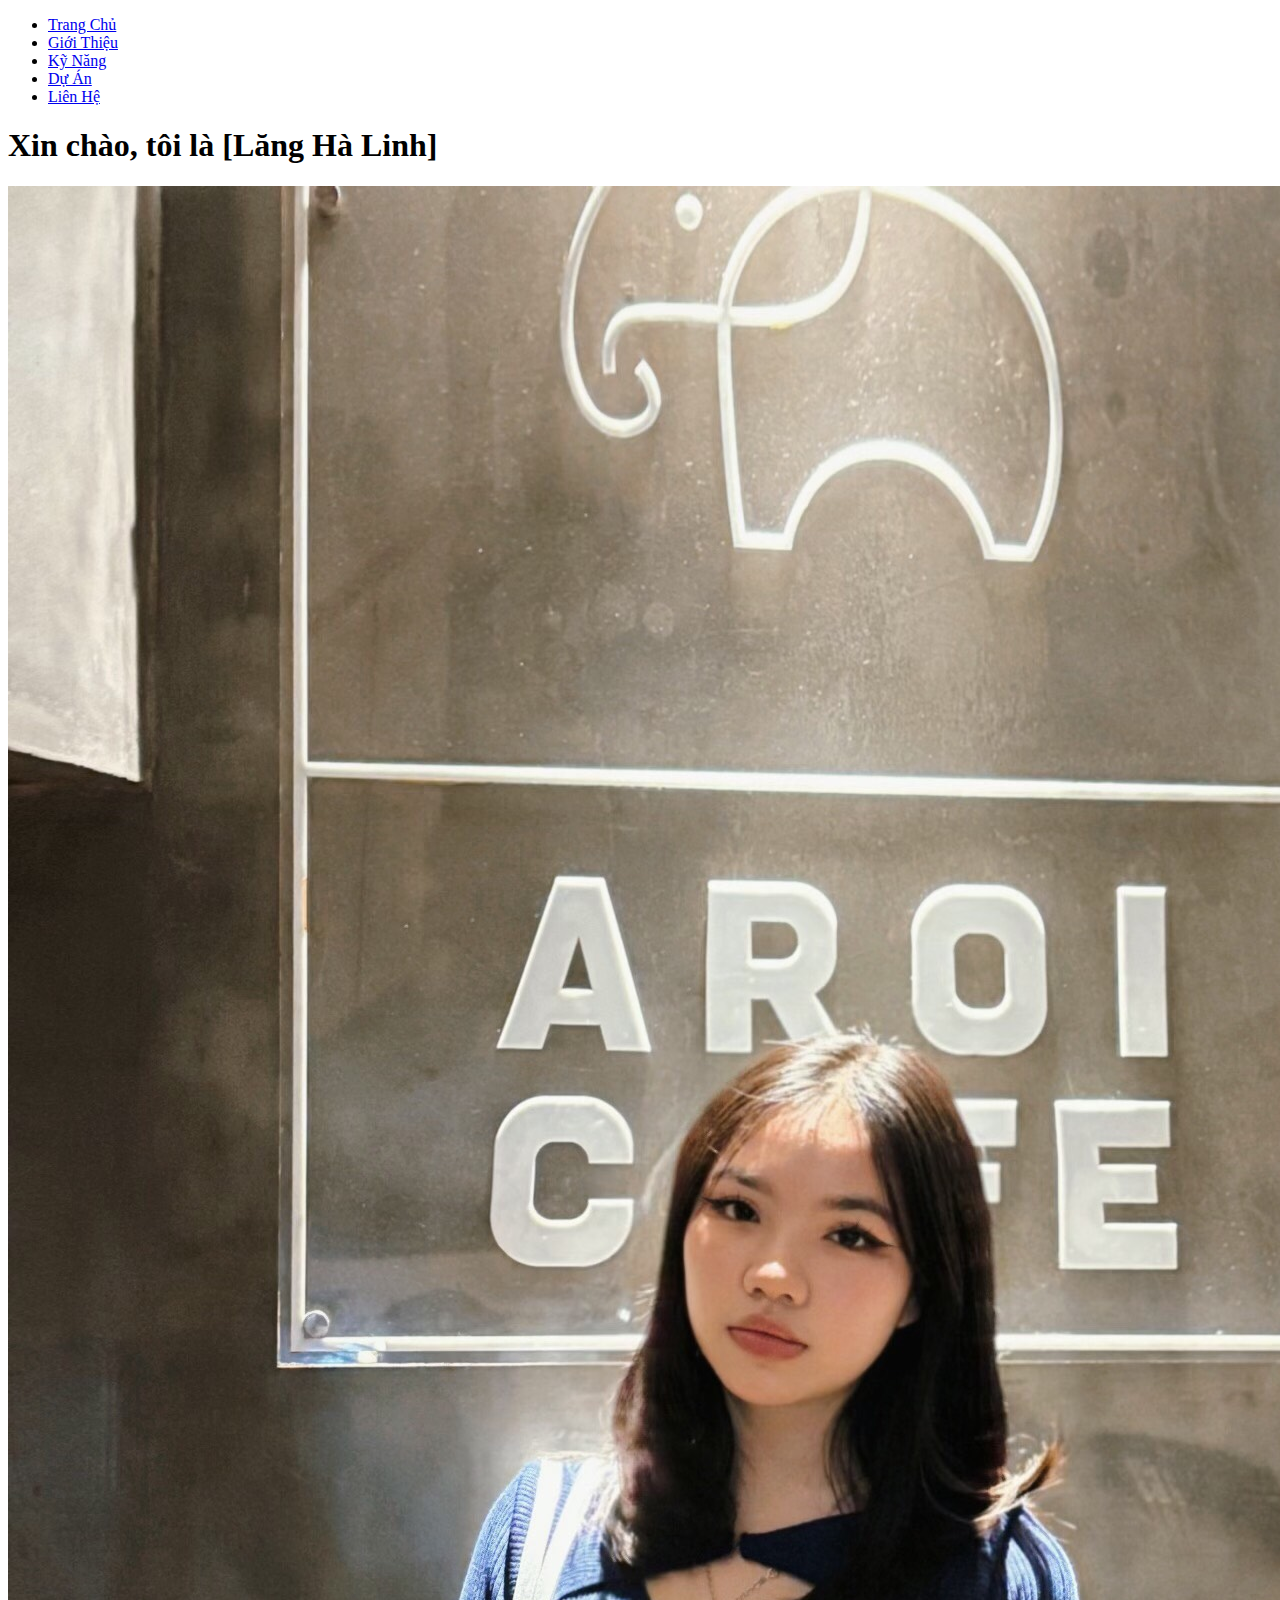
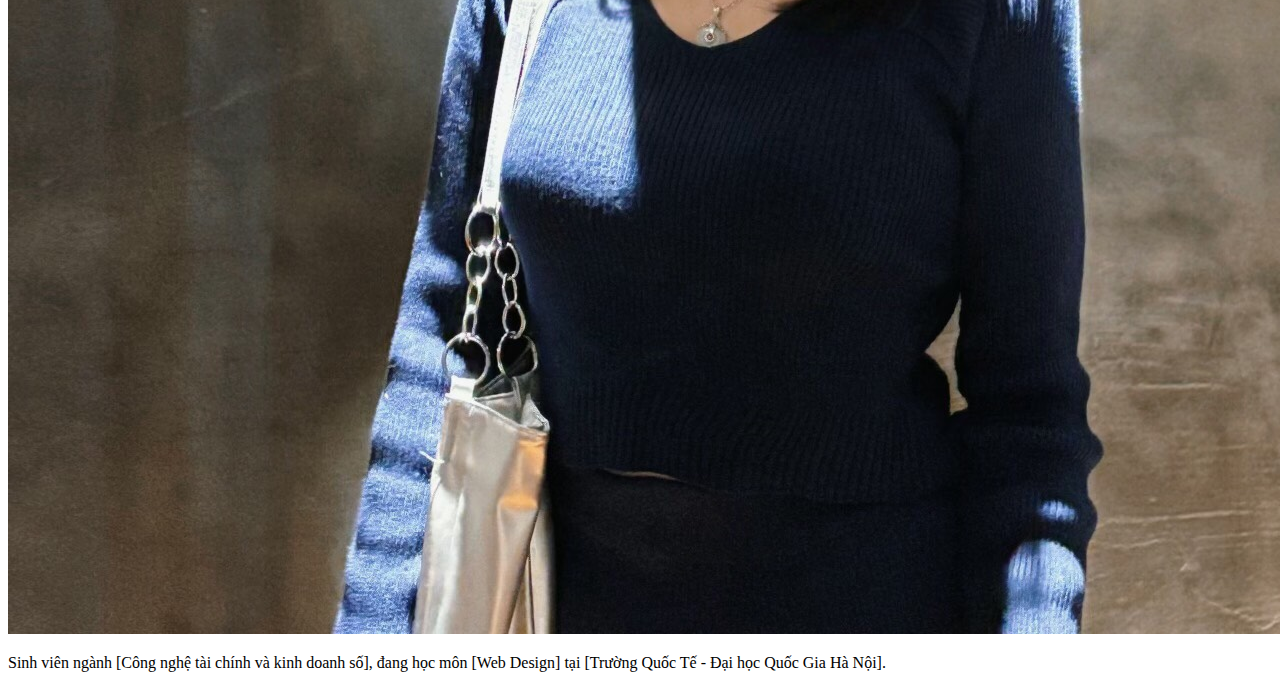
==== 23_langhalinh_Midterm.RAR/index.html @ 1c340302 "Create index.html" ====
<!DOCTYPE html>
<html lang="en">
<head>
    <meta charset="UTF-8">
    <meta name="viewport" content="width=device-width, initial-scale=1.0">
    <title>Trang Chủ</title>
    <link rel="stylesheet" href="styles.css">
</head>
<body>
    <header>
        <nav>
            <ul>
                <li><a href="index.html">Trang Chủ</a></li>
                <li><a href="about.html">Giới Thiệu</a></li>
                <li><a href="skills.html">Kỹ Năng</a></li>
                <li><a href="projects.html">Dự Án</a></li>
                <li><a href="contact.html">Liên Hệ</a></li>
            </ul>
        </nav>
    </header>
    <section class="intro">
        <h1>Xin chào, tôi là [Lăng Hà Linh]</h1>
        <img src="halinhxinh.jpg" alt="Hình ảnh cá nhân">
        <p>Sinh viên ngành [Công nghệ tài chính và kinh doanh số], đang học môn [Web Design] tại [Trường Quốc Tế - Đại học Quốc Gia Hà Nội].</p>
    </section>
</body>
</html>
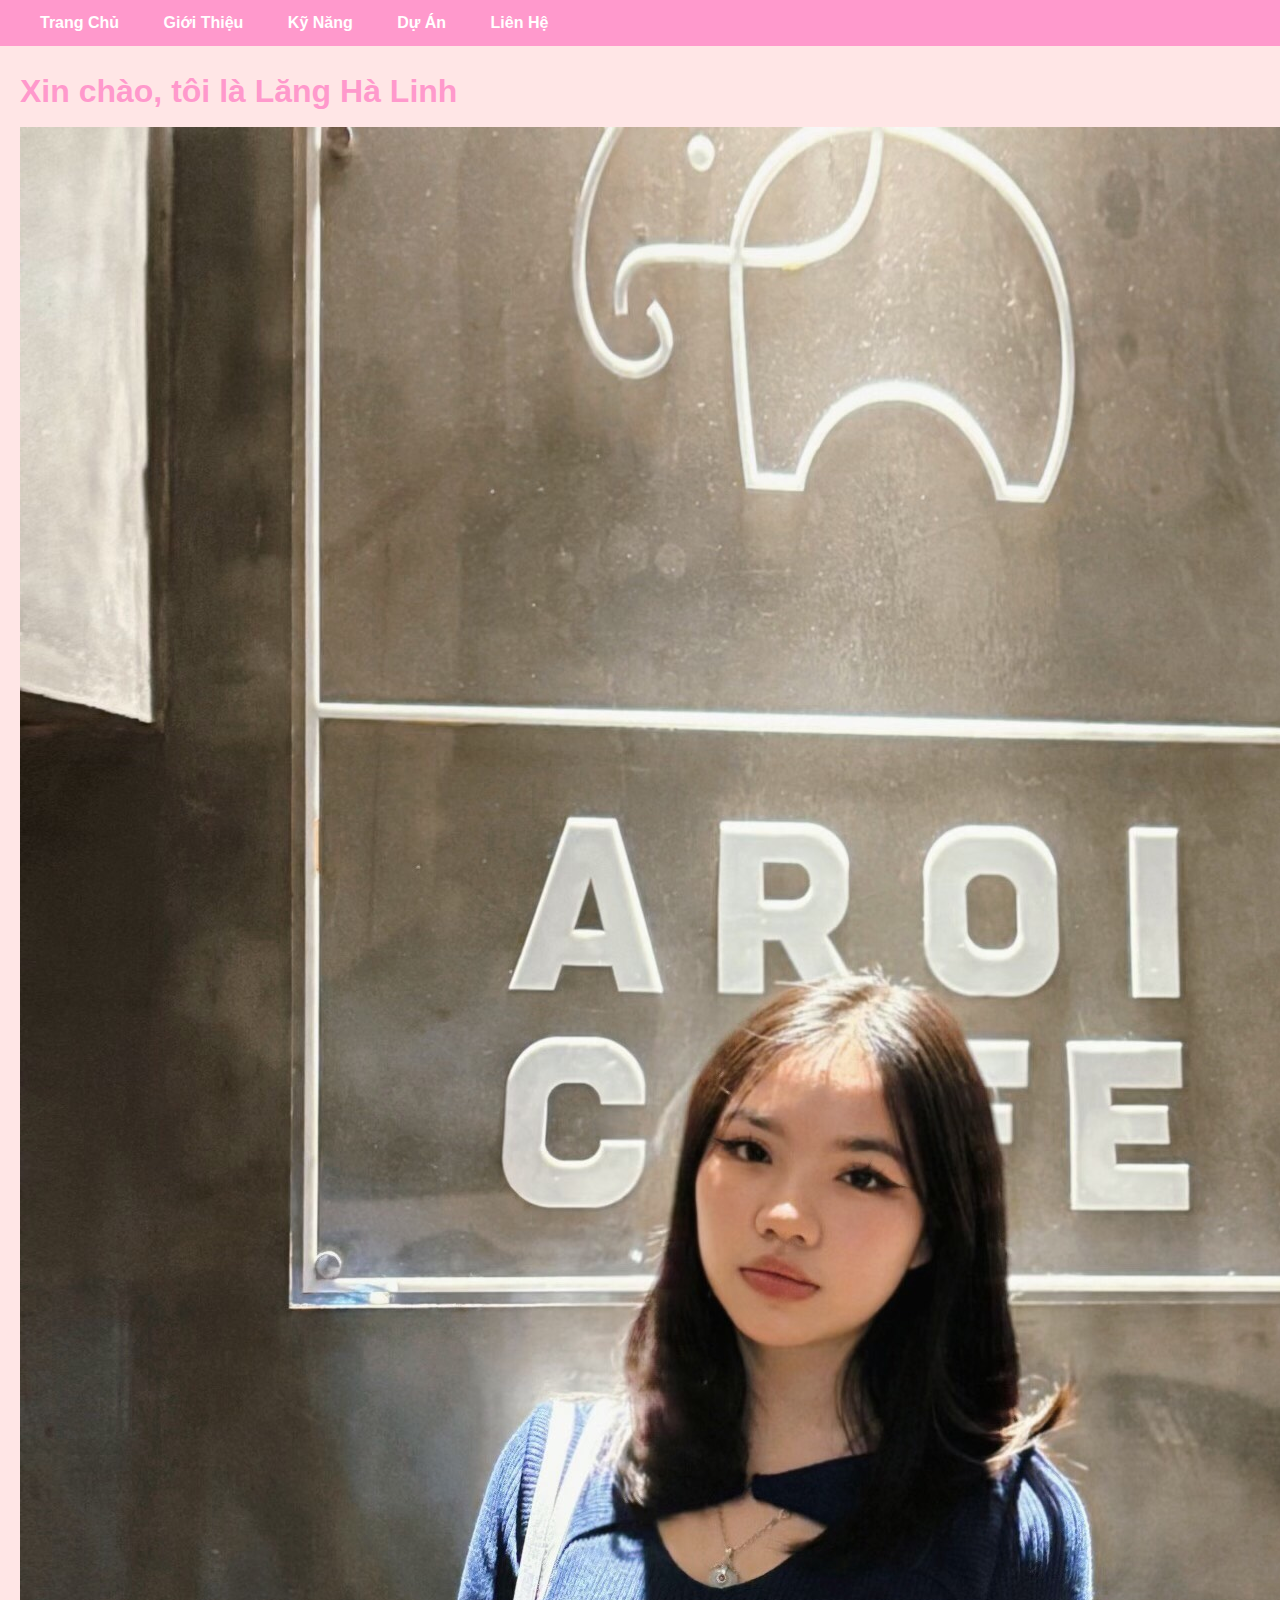
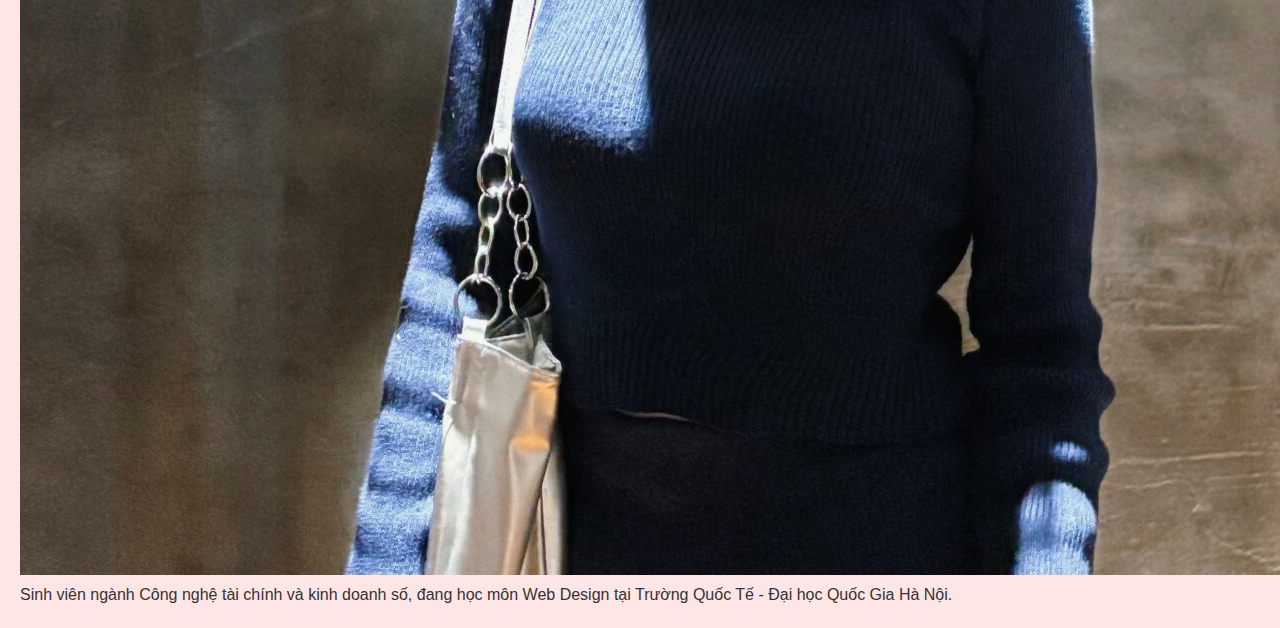
==== commit e63d5c35: "Update index.html" ====
--- a/23_langhalinh_Midterm.RAR/index.html
+++ b/23_langhalinh_Midterm.RAR/index.html
@@ -19,9 +19,9 @@
         </nav>
     </header>
     <section class="intro">
-        <h1>Xin chào, tôi là [Lăng Hà Linh]</h1>
+        <h1>Xin chào, tôi là Lăng Hà Linh</h1>
         <img src="halinhxinh.jpg" alt="Hình ảnh cá nhân">
-        <p>Sinh viên ngành [Công nghệ tài chính và kinh doanh số], đang học môn [Web Design] tại [Trường Quốc Tế - Đại học Quốc Gia Hà Nội].</p>
+        <p>Sinh viên ngành Công nghệ tài chính và kinh doanh số, đang học môn Web Design tại Trường Quốc Tế - Đại học Quốc Gia Hà Nội.</p>
     </section>
 </body>
-</html>
+</html>--- a/23_langhalinh_Midterm.RAR/styles.css
+++ b/23_langhalinh_Midterm.RAR/styles.css
@@ -0,0 +1,67 @@
+/* Reset CSS */
+* {
+    margin: 0;
+    padding: 0;
+    box-sizing: border-box;
+}
+
+/* Global Styles */
+body {
+    font-family: Arial, sans-serif;
+    line-height: 1.6;
+    background-color: #ffe6e6; /* Màu hồng nhạt */
+    color: #333;
+}
+
+header {
+    background-color: #ff99cc; /* Màu hồng đậm */
+    color: #fff;
+    padding: 10px 20px;
+}
+
+nav ul {
+    list-style-type: none;
+    margin: 0;
+    padding: 0;
+}
+
+nav ul li {
+    display: inline;
+    margin-right: 20px;
+}
+
+nav ul li a {
+    text-decoration: none;
+    color: #fff;
+    font-weight: bold;
+}
+
+nav ul li a:hover {
+    color: #cc66ff; /* Màu tím */
+}
+
+section {
+    padding: 20px;
+}
+
+h1, h2, h3 {
+    margin-bottom: 10px;
+    color: #ff99cc; /* Màu hồng đậm */
+}
+
+ul {
+    margin-bottom: 20px;
+}
+
+ul li {
+    list-style-type: disc;
+    margin-left: 20px;
+}
+
+a {
+    color: #ff99cc; /* Màu hồng đậm */
+}
+
+a:hover {
+    color: #cc66ff; /* Màu tím */
+}
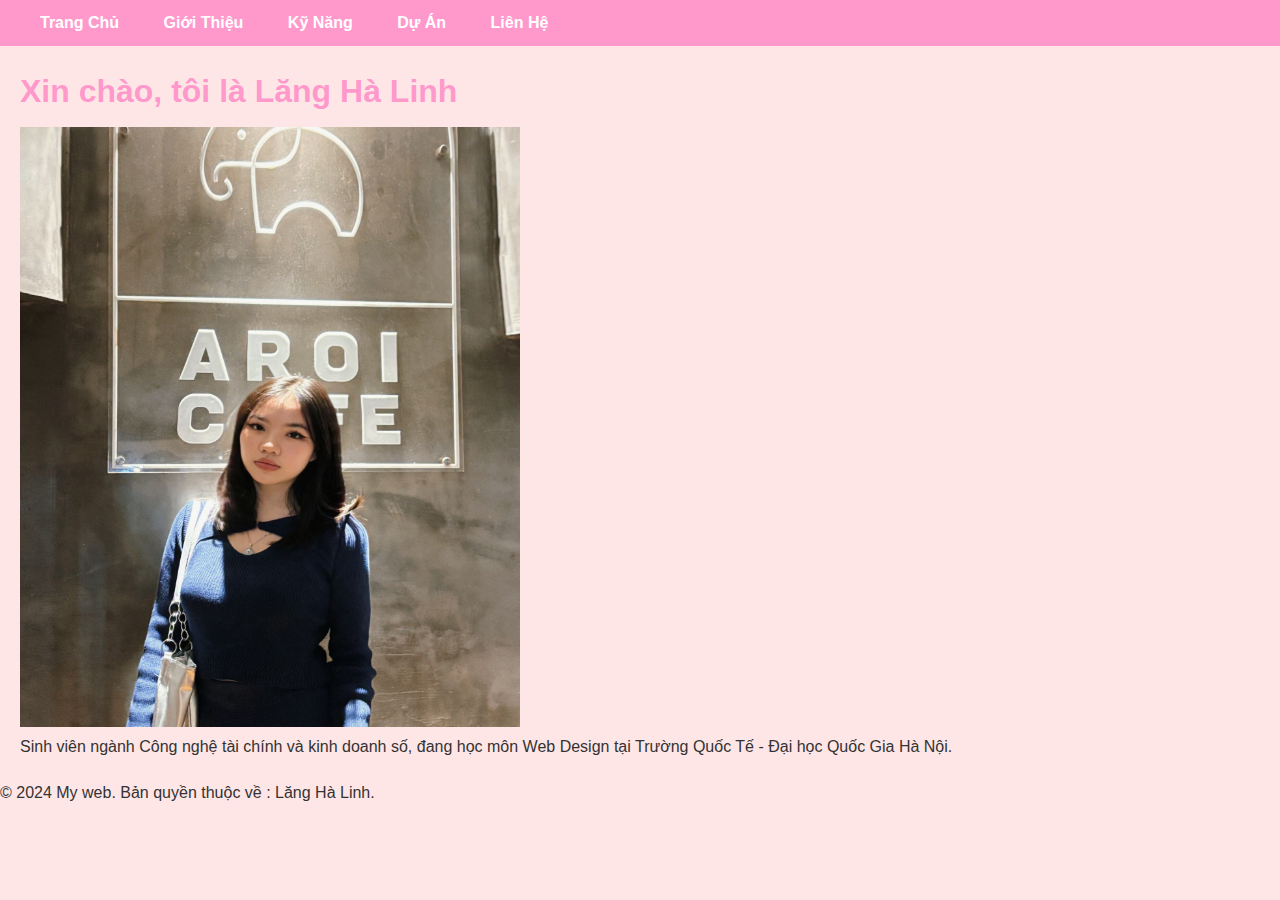
==== commit 54aa073d: "Update index.html" ====
--- a/23_langhalinh_Midterm.RAR/index.html
+++ b/23_langhalinh_Midterm.RAR/index.html
@@ -20,8 +20,12 @@
     </header>
     <section class="intro">
         <h1>Xin chào, tôi là Lăng Hà Linh</h1>
-        <img src="halinhxinh.jpg" alt="Hình ảnh cá nhân">
+        <img src="halinhxinh.jpg" alt="Hình ảnh cá nhân" height="600px" width="500px">
         <p>Sinh viên ngành Công nghệ tài chính và kinh doanh số, đang học môn Web Design tại Trường Quốc Tế - Đại học Quốc Gia Hà Nội.</p>
     </section>
+    <footer>
+        <!-- Phần chân trang -->
+        <p>&copy; 2024 My web. Bản quyền thuộc về : Lăng Hà Linh.</p>
+    </footer>
 </body>
 </html>